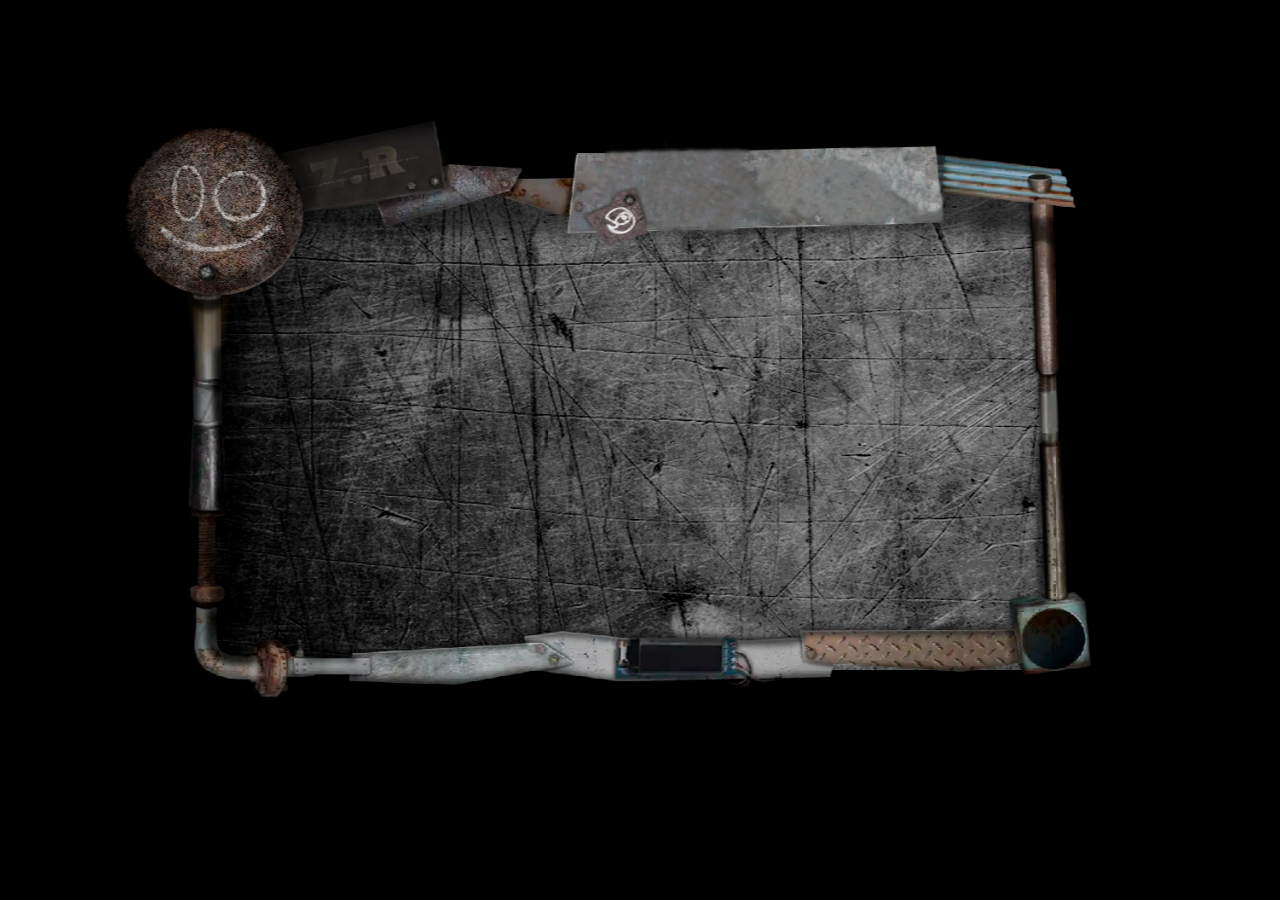
==== index.html @ d643aff7 "Update index.html" ====
<!DOCTYPE html>
<html lang="ru">
  <link href="https://fonts.googleapis.com/css2?family=Special+Elite&display=swap" rel="stylesheet" />
<head>
  <meta charset="UTF-8" />
  <meta name="viewport" content="width=device-width, initial-scale=1.0" />
  <title>КТО ТУТ?</title>
  <link rel="stylesheet" href="./css/style.css?v=12" />
</head>
<body oncontextmenu="return false;">

  <main class="stage" id="stage">
    <img class="layer" src="./media/assets/Back_oPQd.webp" alt="" draggable="false" />

    <section class="panel" id="panel"></section>

    <img class="layer" id="frame" src="./media/assets/Frame_oPQd.webp" alt="" draggable="false" />
    <img class="layer" src="./media/assets/Top_oPQd.webp" alt="" draggable="false" />
    <img class="layer" src="./media/assets/link1_oPQd.webp" alt="" draggable="false" />
    <img class="layer" src="./media/assets/Steam_oPQd.webp" alt="" draggable="false" />

    <!-- Смайлик. Если файл того же размера, что рамка, замени класс "smile" на "layer" -->
    <img class="layer" src="./media/assets/Smile_oPQd.webp" alt="" draggable="false" />

    <a id="steam-link" class="hit poly" style="--x:45.36%; --y:10.44%; --w:5.32%; --h:8.63%;"
   href="https://steamcommunity.com/id/Zero019/" target="_blank" rel="noopener noreferrer"></a>
<p class="tip" style="--x:46.65%; --y:9.96%; --rot:-27deg; --fs:1.4vw;">Steam</p>
  </main>

  <div class="noise"></div>
  <div class="vignette"></div>

  <script src="./scripts/main.js?v=12"></script>
</body>
</html>
---- css/style.css ----
:root {
  --panel-x: 10%;
  --panel-y: 19%;
  --panel-w: 80%;
  --panel-h: 66%;
}

* { 
  box-sizing: border-box; 
  font-family: 'MS Gothic', 'Courier New', monospace !important;
  letter-spacing: -0.05em;
}

html, body {
  margin: 0;
  width: 100%;
  height: 100%;
  overflow: hidden;
  background: #000;
  user-select: none;
}

.stage {
  position: fixed;
  left: 50%;
  top: 50%;
  width: 96vw;
  height: 56vw;
  transform: translate(-50%, -50%);
}

.layer {
  position: absolute;
  inset: 0;
  width: 100%;
  height: 100%;
  display: block;
  pointer-events: none;
  -webkit-user-drag: none;
}

.smile {
  position: absolute;
  left: 1.2%;
  top: 1.2%;
  width: 19%;
  height: auto;
  pointer-events: none;
  -webkit-user-drag: none;
}

.panel {
  position: absolute;
  left: var(--panel-x);
  top: var(--panel-y);
  width: var(--panel-w);
  height: var(--panel-h);
  overflow: hidden;
}

.hit {
  position: absolute;
  left: var(--x);
  top: var(--y);
  width: var(--w);
  height: var(--h);
  display: block;
  transition: background .25s ease;
}

.hit.poly {
  clip-path: polygon(
    78.7% 0.0%, 52.0% 6.0%, 36.0% 29.9%, 8.0% 41.8%,
    0.0% 47.8%, 5.3% 59.7%, 18.7% 73.1%, 36.0% 98.5%,
    98.7% 77.6%, 96.0% 71.6%, 94.7% 46.3%, 84.0% 10.4%
  );
}



.debug .hit   { background: rgba(0, 255, 0, .35); }
.debug .panel { outline: 1px dashed #f0f; }

.noise {
  position: fixed;
  inset: -20%;
  pointer-events: none;
  z-index: 8;
  opacity: .05;
  background-image:
    radial-gradient(rgba(255, 210, 170, .35) .6px, transparent .85px),
    radial-gradient(rgba(255, 210, 170, .12) .5px, transparent .75px);
  background-size: 8px 8px, 11px 11px;
  background-position: 0 0, 4px 5px;
  mix-blend-mode: soft-light;
}

.vignette {
  position: fixed;
  inset: 0;
  pointer-events: none;
  z-index: 9;
  background: radial-gradient(circle at center, transparent 45%, rgba(0, 0, 0, .35) 100%);
}

.tip {
  position: absolute;
  left: calc(var(--x) + var(--w) / 2);
  top: var(--y);
  margin: 0;
  padding: .15em .9em .2em;
  font: 1.5vw 'Special Elite', 'Courier New', monospace;
  white-space: nowrap;
  text-align: center;
  color: rgb(197, 150, 79);              
  background: rgba(0, 0, 0, .65);        
  text-shadow: 0 0 8px rgba(197, 150, 79, .25);
  transform: translate(-60%, -85%) rotate(-9deg);
  opacity: 0;
  pointer-events: none;
  transition: opacity .2s ease, transform .2s ease;
}

.hit:hover + .tip {
  opacity: 1;
  transform: translate(-60%, -120%) rotate(-9deg);
}
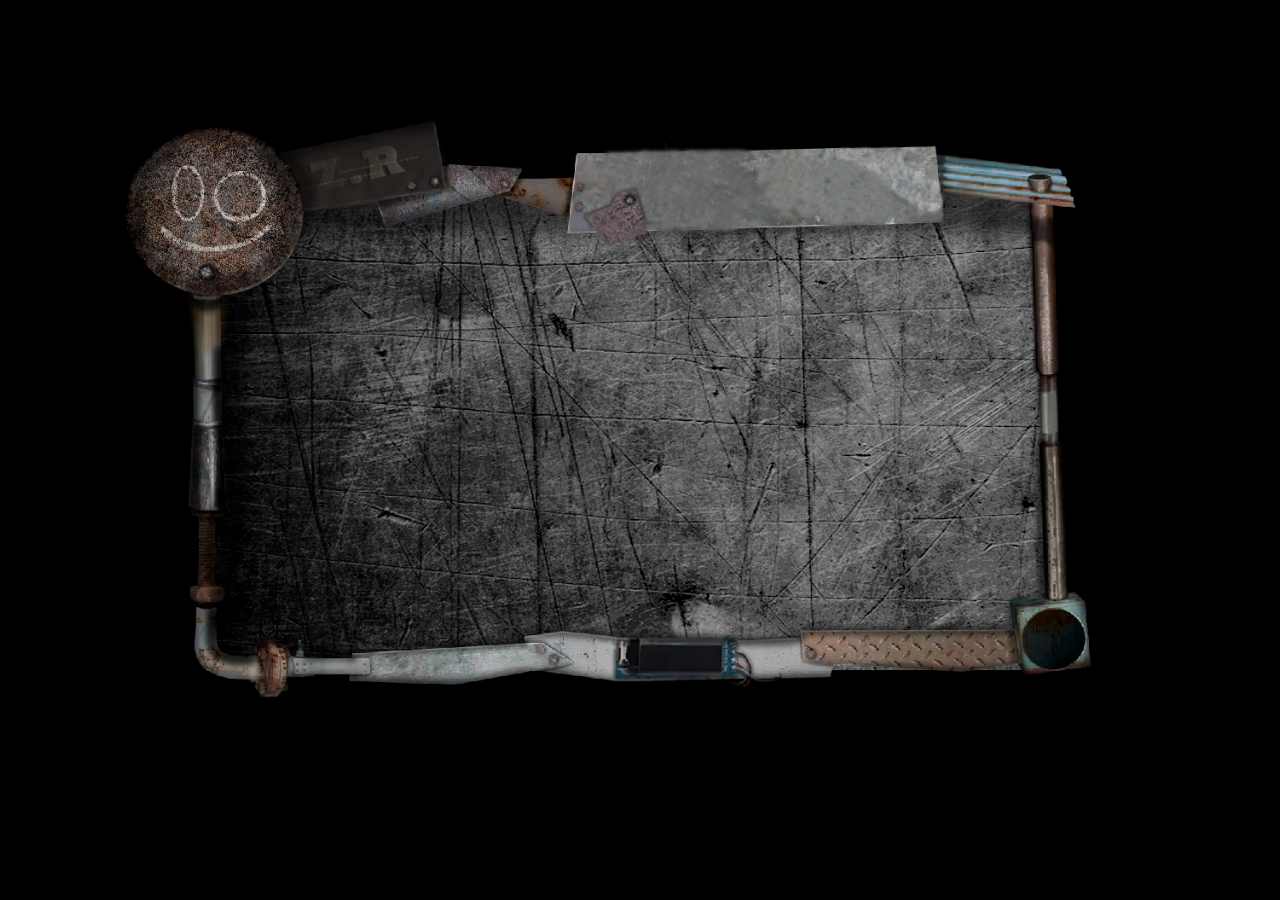
==== commit d41fd8b8: "Update index.html" ====
--- a/index.html
+++ b/index.html
@@ -1,11 +1,11 @@
 <!DOCTYPE html>
 <html lang="ru">
-  <link href="https://fonts.googleapis.com/css2?family=Special+Elite&display=swap" rel="stylesheet" />
 <head>
   <meta charset="UTF-8" />
   <meta name="viewport" content="width=device-width, initial-scale=1.0" />
   <title>КТО ТУТ?</title>
-  <link rel="stylesheet" href="./css/style.css?v=12" />
+  <link href="https://fonts.googleapis.com/css2?family=Special+Elite&display=swap" rel="stylesheet" />
+  <link rel="stylesheet" href="./css/style.css?v=20" />
 </head>
 <body oncontextmenu="return false;">
 
@@ -16,20 +16,19 @@
 
     <img class="layer" id="frame" src="./media/assets/Frame_oPQd.webp" alt="" draggable="false" />
     <img class="layer" src="./media/assets/Top_oPQd.webp" alt="" draggable="false" />
+    <img class="layer" src="./media/assets/Steam_oPQd.webp" alt="" draggable="false" />
     <img class="layer" src="./media/assets/link1_oPQd.webp" alt="" draggable="false" />
-    <img class="layer" src="./media/assets/Steam_oPQd.webp" alt="" draggable="false" />
 
-    <!-- Смайлик. Если файл того же размера, что рамка, замени класс "smile" на "layer" -->
     <img class="layer" src="./media/assets/Smile_oPQd.webp" alt="" draggable="false" />
 
     <a id="steam-link" class="hit poly" style="--x:45.36%; --y:10.44%; --w:5.32%; --h:8.63%;"
-   href="https://steamcommunity.com/id/Zero019/" target="_blank" rel="noopener noreferrer"></a>
-<p class="tip" style="--x:46.65%; --y:9.96%; --rot:-27deg; --fs:1.4vw;">Steam</p>
+       href="https://steamcommunity.com/id/Zero019/" target="_blank" rel="noopener noreferrer"></a>
+    <p class="tip" style="--x:46.65%; --y:9.96%; --rot:-27deg; --fs:1.4vw;">Steam</p>
   </main>
 
   <div class="noise"></div>
   <div class="vignette"></div>
 
-  <script src="./scripts/main.js?v=12"></script>
+  <script src="./scripts/main.js?v=20"></script>
 </body>
 </html>
--- a/css/style.css
+++ b/css/style.css
@@ -5,11 +5,7 @@
   --panel-h: 66%;
 }
 
-* { 
-  box-sizing: border-box; 
-  font-family: 'MS Gothic', 'Courier New', monospace !important;
-  letter-spacing: -0.05em;
-}
+* { box-sizing: border-box; }
 
 html, body {
   margin: 0;
@@ -76,10 +72,38 @@
   );
 }
 
+.tip {
+  position: absolute;
+  left: var(--x);
+  top: var(--y);
+  margin: 0;
+  padding: .15em .9em .2em;
+  font: var(--fs, 1.4vw) 'Special Elite', 'Courier New', monospace;
+  white-space: nowrap;
+  text-align: center;
+  color: rgb(197, 150, 79);
+  background: rgba(0, 0, 0, .7);
+  text-shadow: 0 0 8px rgba(197, 150, 79, .25);
+  transform: translate(-50%, -50%) rotate(var(--rot, 0deg));
+  opacity: 0;
+  pointer-events: none;
+  transition: opacity .2s ease, transform .2s ease;
+}
 
+.hit:hover + .tip {
+  opacity: 1;
+  transform: translate(-50%, calc(-50% - .4vw)) rotate(var(--rot, 0deg));
+}
 
-.debug .hit   { background: rgba(0, 255, 0, .35); }
-.debug .panel { outline: 1px dashed #f0f; }
+.edit .hit { background: rgba(0, 255, 0, .25); cursor: move; touch-action: none; }
+.edit .tip {
+  opacity: 1 !important;
+  pointer-events: auto;
+  cursor: move;
+  touch-action: none;
+  transform: translate(-50%, -50%) rotate(var(--rot, 0deg)) !important;
+}
+.edit [data-sel] { outline: 2px solid #0ff; outline-offset: 1px; }
 
 .noise {
   position: fixed;
@@ -102,26 +126,3 @@
   z-index: 9;
   background: radial-gradient(circle at center, transparent 45%, rgba(0, 0, 0, .35) 100%);
 }
-
-.tip {
-  position: absolute;
-  left: calc(var(--x) + var(--w) / 2);
-  top: var(--y);
-  margin: 0;
-  padding: .15em .9em .2em;
-  font: 1.5vw 'Special Elite', 'Courier New', monospace;
-  white-space: nowrap;
-  text-align: center;
-  color: rgb(197, 150, 79);              
-  background: rgba(0, 0, 0, .65);        
-  text-shadow: 0 0 8px rgba(197, 150, 79, .25);
-  transform: translate(-60%, -85%) rotate(-9deg);
-  opacity: 0;
-  pointer-events: none;
-  transition: opacity .2s ease, transform .2s ease;
-}
-
-.hit:hover + .tip {
-  opacity: 1;
-  transform: translate(-60%, -120%) rotate(-9deg);
-}
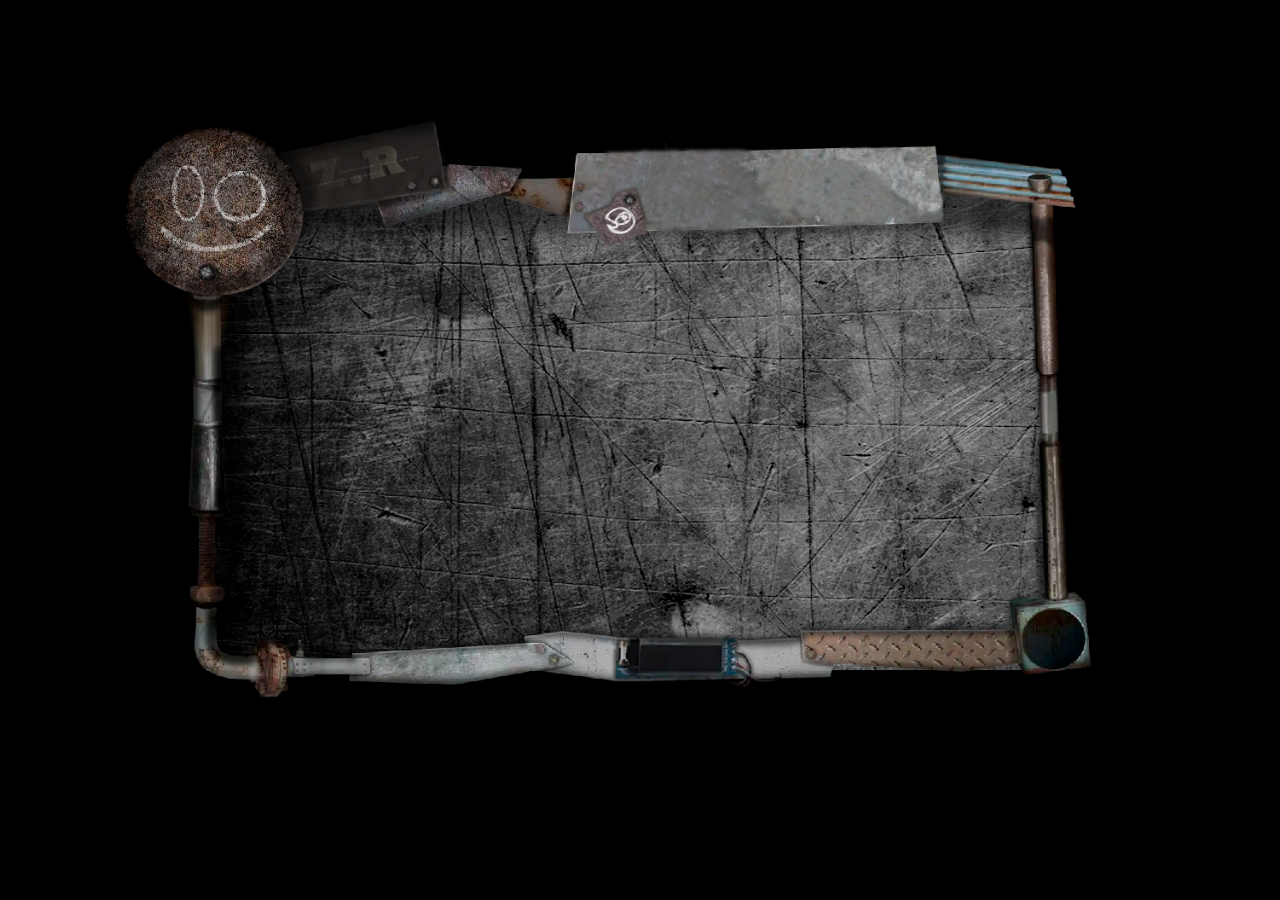
==== commit e31e64ac: "Update index.html" ====
--- a/index.html
+++ b/index.html
@@ -16,8 +16,8 @@
 
     <img class="layer" id="frame" src="./media/assets/Frame_oPQd.webp" alt="" draggable="false" />
     <img class="layer" src="./media/assets/Top_oPQd.webp" alt="" draggable="false" />
+    <img class="layer" src="./media/assets/link1_oPQd.webp" alt="" draggable="false" />
     <img class="layer" src="./media/assets/Steam_oPQd.webp" alt="" draggable="false" />
-    <img class="layer" src="./media/assets/link1_oPQd.webp" alt="" draggable="false" />
 
     <img class="layer" src="./media/assets/Smile_oPQd.webp" alt="" draggable="false" />
 
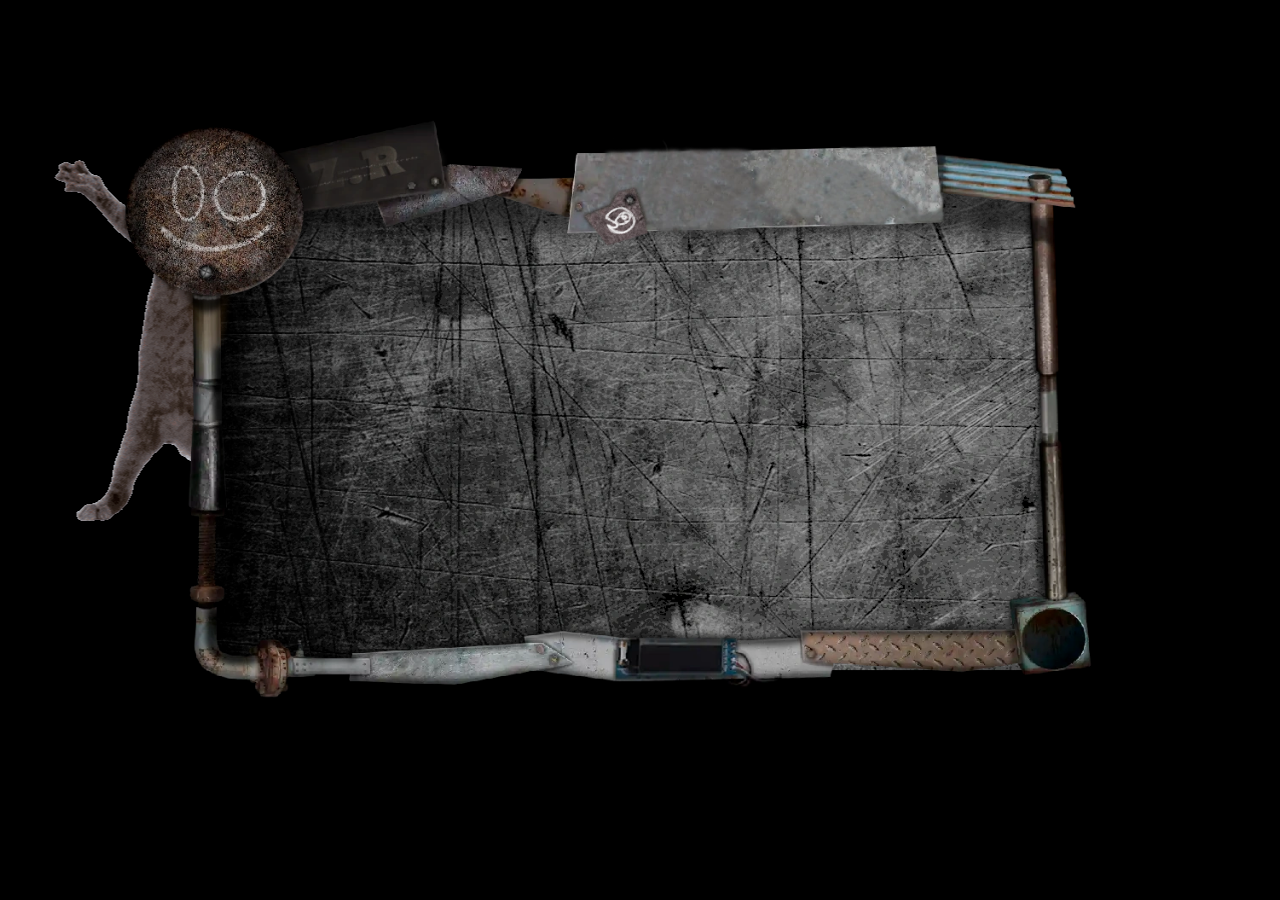
==== commit 54a83b5f: "Update index.html" ====
--- a/index.html
+++ b/index.html
@@ -5,21 +5,24 @@
   <meta name="viewport" content="width=device-width, initial-scale=1.0" />
   <title>КТО ТУТ?</title>
   <link href="https://fonts.googleapis.com/css2?family=Special+Elite&display=swap" rel="stylesheet" />
-  <link rel="stylesheet" href="./css/style.css?v=20" />
+  <link rel="stylesheet" href="./css/style.css?v=30" />
 </head>
 <body oncontextmenu="return false;">
 
   <main class="stage" id="stage">
-    <img class="layer" src="./media/assets/Back_oPQd.webp" alt="" draggable="false" />
+    <img class="layer l-back" src="./media/assets/Back_oPQd.webp" alt="" draggable="false" />
 
     <section class="panel" id="panel"></section>
 
-    <img class="layer" id="frame" src="./media/assets/Frame_oPQd.webp" alt="" draggable="false" />
-    <img class="layer" src="./media/assets/Top_oPQd.webp" alt="" draggable="false" />
-    <img class="layer" src="./media/assets/link1_oPQd.webp" alt="" draggable="false" />
-    <img class="layer" src="./media/assets/Steam_oPQd.webp" alt="" draggable="false" />
+    <img class="layer l-frame" id="frame" src="./media/assets/Frame_oPQd.webp" alt="" draggable="false" />
+    <img class="layer l-fangrate" src="./media/assets/FanGrate.webp" alt="" draggable="false" />
+    <img class="layer l-top" src="./media/assets/Top_oPQd.webp" alt="" draggable="false" />
+    <img class="layer l-link1" src="./media/assets/link1_oPQd.webp" alt="" draggable="false" />
+    <img class="layer l-steam" src="./media/assets/Steam_oPQd.webp" alt="" draggable="false" />
 
-    <img class="layer" src="./media/assets/Smile_oPQd.webp" alt="" draggable="false" />
+    <img id="kitty-gif" class="editable-img" src="./media/assets/kitty_oPQd.gif" style="--x:83.17%; --y:76%; --w:3%; --h:auto;" alt="" draggable="false" />
+
+    <img class="layer l-smile" src="./media/assets/Smile_oPQd.webp" alt="" draggable="false" />
 
     <a id="steam-link" class="hit poly" style="--x:45.36%; --y:10.44%; --w:5.32%; --h:8.63%;"
        href="https://steamcommunity.com/id/Zero019/" target="_blank" rel="noopener noreferrer"></a>
@@ -29,6 +32,6 @@
   <div class="noise"></div>
   <div class="vignette"></div>
 
-  <script src="./scripts/main.js?v=20"></script>
+  <script src="./scripts/main.js?v=27"></script>
 </body>
 </html>
--- a/css/style.css
+++ b/css/style.css
@@ -35,6 +35,16 @@
   -webkit-user-drag: none;
 }
 
+/* --- ЖЕСТКИЙ ПОРЯДОК СЛОЕВ --- */
+.l-back  { z-index: 1; }
+.panel   { z-index: 2; }
+.l-frame { z-index: 3; }
+.l-top   { z-index: 4; }
+.l-link1 { z-index: 5; }
+.l-steam { z-index: 6; }
+.l-smile { z-index: 7; }
+/* ----------------------------- */
+
 .smile {
   position: absolute;
   left: 1.2%;
@@ -62,6 +72,7 @@
   height: var(--h);
   display: block;
   transition: background .25s ease;
+  z-index: 10;
 }
 
 .hit.poly {
@@ -88,6 +99,7 @@
   opacity: 0;
   pointer-events: none;
   transition: opacity .2s ease, transform .2s ease;
+  z-index: 11;
 }
 
 .hit:hover + .tip {
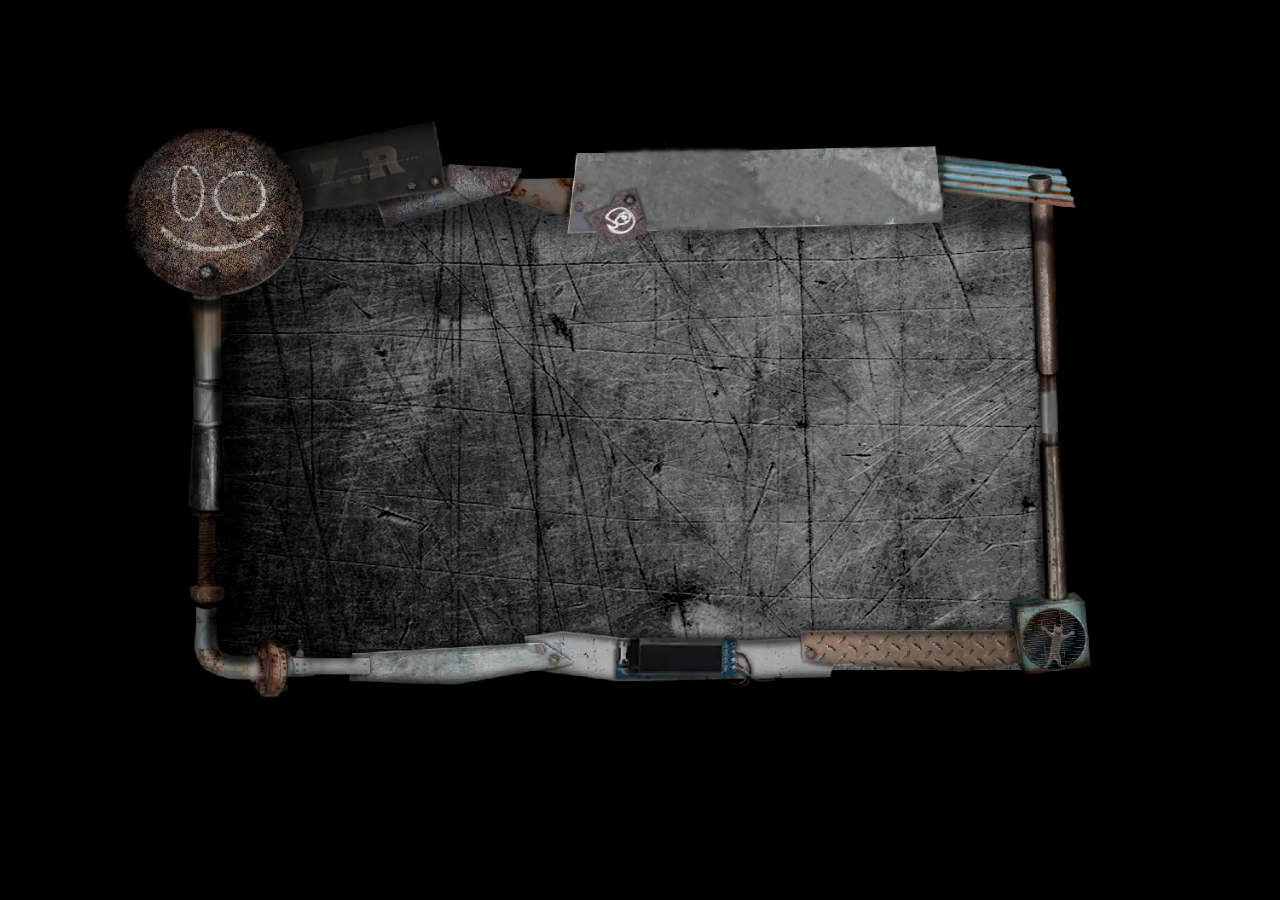
==== commit cbfe3b81: "Update index.html" ====
--- a/index.html
+++ b/index.html
@@ -21,6 +21,7 @@
     <img class="layer l-steam" src="./media/assets/Steam_oPQd.webp" alt="" draggable="false" />
 
     <img id="kitty-gif" class="editable-img" src="./media/assets/kitty_oPQd.gif" style="--x:83.17%; --y:76%; --w:3%; --h:auto;" alt="" draggable="false" />
+    <a class="hit" style="--x:82.97%; --y:76.02%; --w:2.9%; --h:6.6%;" href="#"></a>
 
     <img class="layer l-smile" src="./media/assets/Smile_oPQd.webp" alt="" draggable="false" />
 
--- a/css/style.css
+++ b/css/style.css
@@ -35,25 +35,14 @@
   -webkit-user-drag: none;
 }
 
-/* --- ЖЕСТКИЙ ПОРЯДОК СЛОЕВ --- */
-.l-back  { z-index: 1; }
-.panel   { z-index: 2; }
-.l-frame { z-index: 3; }
-.l-top   { z-index: 4; }
-.l-link1 { z-index: 5; }
-.l-steam { z-index: 6; }
-.l-smile { z-index: 7; }
-/* ----------------------------- */
-
-.smile {
-  position: absolute;
-  left: 1.2%;
-  top: 1.2%;
-  width: 19%;
-  height: auto;
-  pointer-events: none;
-  -webkit-user-drag: none;
-}
+.l-back     { z-index: 1; }
+.panel      { z-index: 2; }
+.l-frame    { z-index: 3; }
+.l-fangrate { z-index: 35; }
+.l-top      { z-index: 4; }
+.l-link1    { z-index: 5; }
+.l-steam    { z-index: 6; }
+.l-smile    { z-index: 7; }
 
 .panel {
   position: absolute;
@@ -62,6 +51,19 @@
   width: var(--panel-w);
   height: var(--panel-h);
   overflow: hidden;
+}
+
+#kitty-gif {
+  position: absolute;
+  left: var(--x, 70%);
+  top: var(--y, 10%);
+  width: var(--w, 15%);
+  height: var(--h, auto);
+  object-fit: contain;
+  pointer-events: none;
+  z-index: 20;
+  display: block;
+  -webkit-user-drag: none;
 }
 
 .hit {
@@ -107,7 +109,12 @@
   transform: translate(-50%, calc(-50% - .4vw)) rotate(var(--rot, 0deg));
 }
 
-.edit .hit { background: rgba(0, 255, 0, .25); cursor: move; touch-action: none; }
+.edit .hit { 
+  background: rgba(0, 255, 0, .25); 
+  cursor: move; 
+  touch-action: none; 
+}
+
 .edit .tip {
   opacity: 1 !important;
   pointer-events: auto;
@@ -115,7 +122,21 @@
   touch-action: none;
   transform: translate(-50%, -50%) rotate(var(--rot, 0deg)) !important;
 }
-.edit [data-sel] { outline: 2px solid #0ff; outline-offset: 1px; }
+
+.edit #kitty-gif {
+  outline: 2px dashed rgba(255, 165, 0, 0.8) !important;
+  cursor: move !important;
+  touch-action: none !important;
+  pointer-events: auto !important;
+}
+
+#ed.img-sel .for-img { display: flex !important; }
+#ed.img-sel .for-hit:not(.for-img) { display: none !important; }
+
+.edit [data-sel] { 
+  outline: 2px solid #0ff !important; 
+  outline-offset: 1px !important; 
+}
 
 .noise {
   position: fixed;
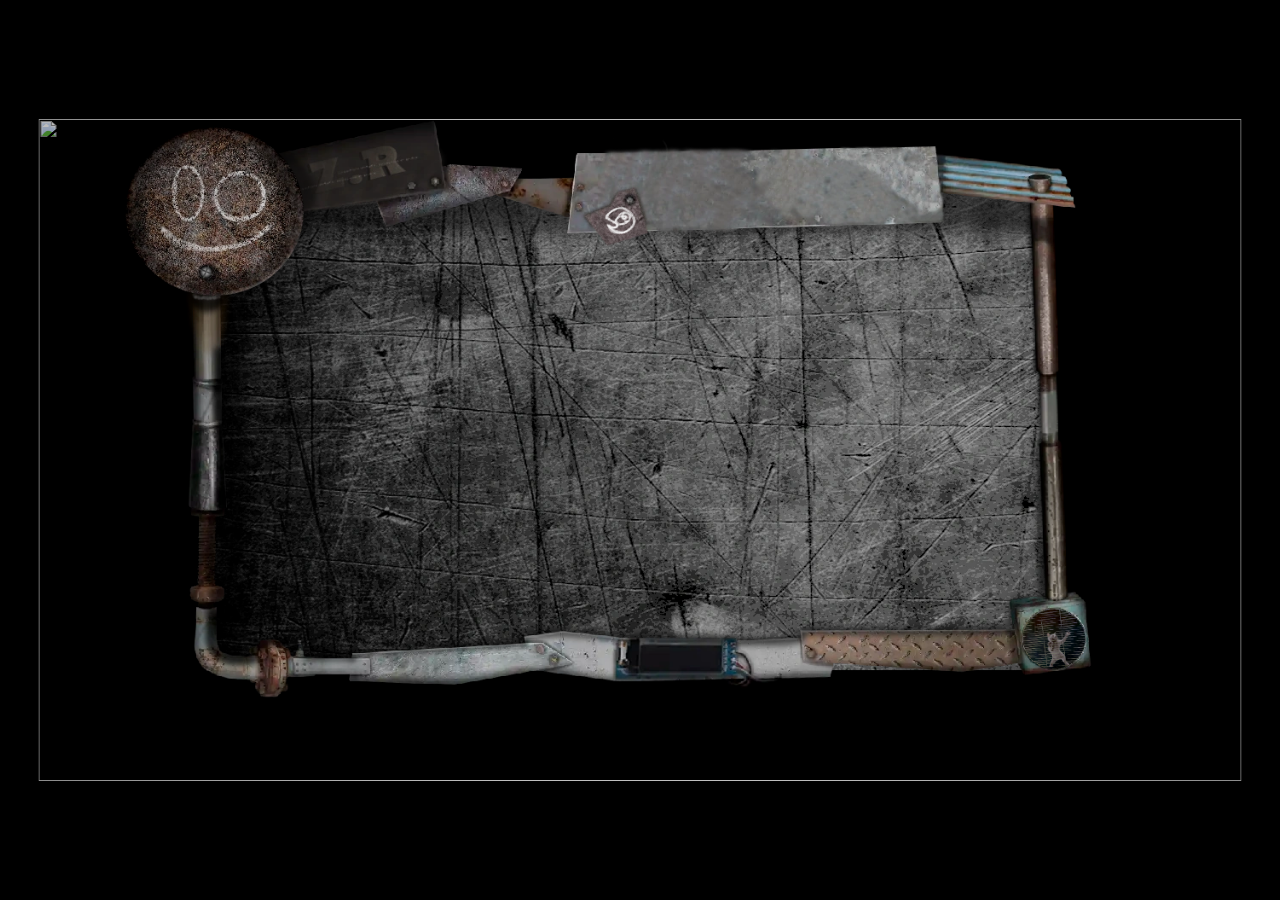
==== commit 6127babb: "Update index.html" ====
--- a/index.html
+++ b/index.html
@@ -5,7 +5,7 @@
   <meta name="viewport" content="width=device-width, initial-scale=1.0" />
   <title>КТО ТУТ?</title>
   <link href="https://fonts.googleapis.com/css2?family=Special+Elite&display=swap" rel="stylesheet" />
-  <link rel="stylesheet" href="./css/style.css?v=30" />
+  <link rel="stylesheet" href="./css/style.css?v=31" />
 </head>
 <body oncontextmenu="return false;">
 
@@ -19,20 +19,27 @@
     <img class="layer l-top" src="./media/assets/Top_oPQd.webp" alt="" draggable="false" />
     <img class="layer l-link1" src="./media/assets/link1_oPQd.webp" alt="" draggable="false" />
     <img class="layer l-steam" src="./media/assets/Steam_oPQd.webp" alt="" draggable="false" />
+    <img class="layer l-display" id="display" src="./media/assets/display_oPQd.webp" alt="" draggable="false" />
 
     <img id="kitty-gif" class="editable-img" src="./media/assets/kitty_oPQd.gif" style="--x:83.17%; --y:76%; --w:3%; --h:auto;" alt="" draggable="false" />
-    <a class="hit" style="--x:82.97%; --y:76.02%; --w:2.9%; --h:6.6%;" href="#"></a>
 
     <img class="layer l-smile" src="./media/assets/Smile_oPQd.webp" alt="" draggable="false" />
 
-    <a id="steam-link" class="hit poly" style="--x:45.36%; --y:10.44%; --w:5.32%; --h:8.63%;"
+    <!-- кнопки и подписи: всегда после всех картинок.
+         data-hover="..." = звук при наведении (у кнопок без него звука нет) -->
+    <a id="steam-link" class="hit poly" data-hover="./media/audio/steam.ogg"
+       style="--x:45.36%; --y:10.44%; --w:5.32%; --h:8.63%;"
        href="https://steamcommunity.com/id/Zero019/" target="_blank" rel="noopener noreferrer"></a>
     <p class="tip" style="--x:46.65%; --y:9.96%; --rot:-27deg; --fs:1.4vw;">Steam</p>
+
+    <a id="kitty-btn" class="hit" style="--x:64.34%; --y:48.97%; --w:2.9%; --h:6.6%;" href="#"></a>
+
+    <a id="display-btn" class="hit" style="--x:50.17%; --y:79.54%; --w:6.6%; --h:3.9%;" href="#"></a>
   </main>
 
   <div class="noise"></div>
   <div class="vignette"></div>
 
-  <script src="./scripts/main.js?v=27"></script>
+  <script src="./scripts/main.js?v=29"></script>
 </body>
 </html>
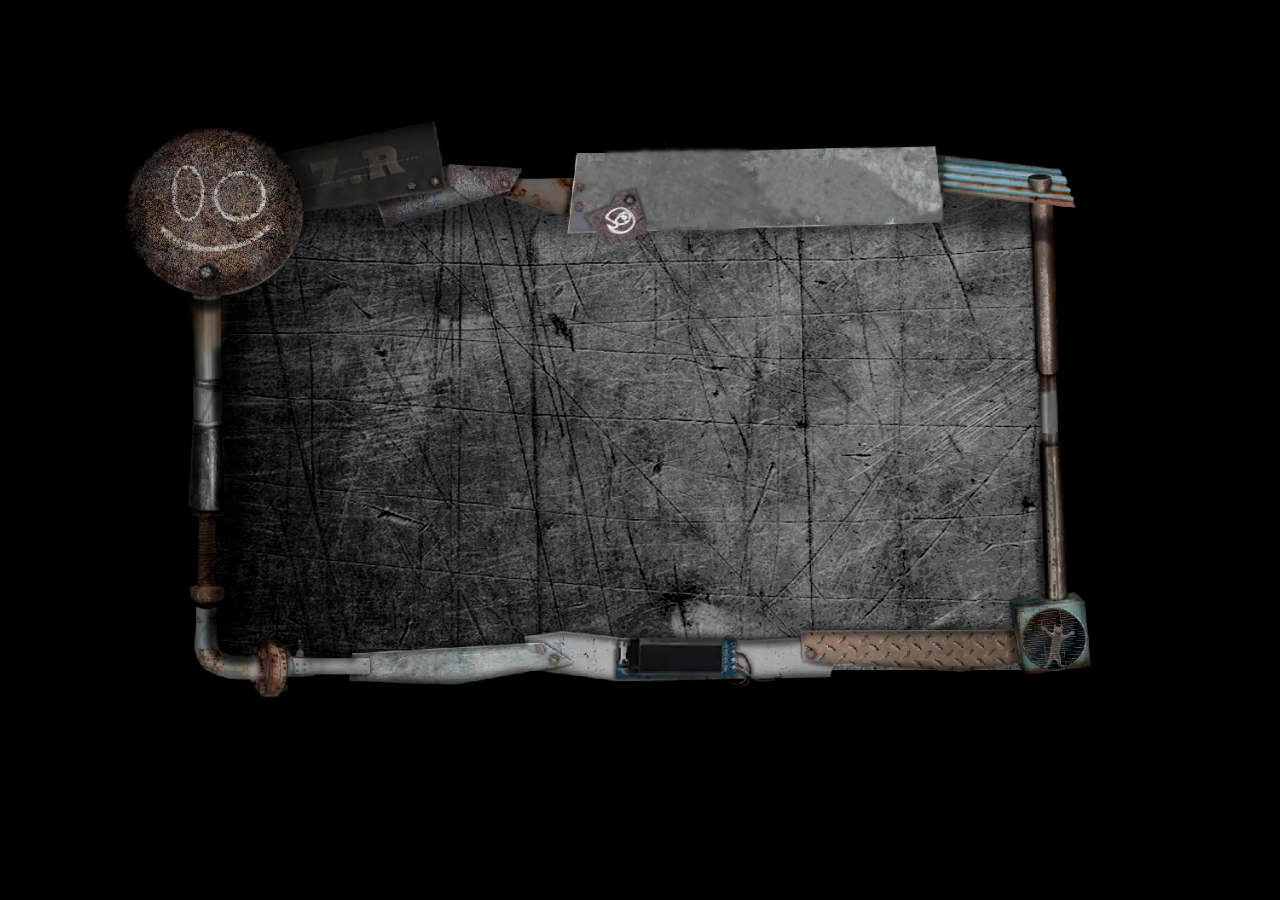
==== commit e9a3661d: "Update index.html" ====
--- a/index.html
+++ b/index.html
@@ -32,7 +32,7 @@
        href="https://steamcommunity.com/id/Zero019/" target="_blank" rel="noopener noreferrer"></a>
     <p class="tip" style="--x:46.65%; --y:9.96%; --rot:-27deg; --fs:1.4vw;">Steam</p>
 
-    <a id="kitty-btn" class="hit" style="--x:64.34%; --y:48.97%; --w:2.9%; --h:6.6%;" href="#"></a>
+    <a id="kitty-btn" class="hit" style="--x:83.15%; --y:76.14%; --w:2.9%; --h:6.6%;" href="#"></a>
 
     <a id="display-btn" class="hit" style="--x:50.17%; --y:79.54%; --w:6.6%; --h:3.9%;" href="#"></a>
   </main>
--- a/css/style.css
+++ b/css/style.css
@@ -35,14 +35,18 @@
   -webkit-user-drag: none;
 }
 
-.l-back     { z-index: 1; }
-.panel      { z-index: 2; }
-.l-frame    { z-index: 3; }
-.l-fangrate { z-index: 35; }
-.l-top      { z-index: 4; }
-.l-link1    { z-index: 5; }
-.l-steam    { z-index: 6; }
-.l-smile    { z-index: 7; }
+/* Слои снизу вверх. Шаг 10, чтобы можно было вставлять новое между ними. */
+.l-back     { z-index: 10; }
+.panel      { z-index: 20; }
+.l-frame    { z-index: 30; }
+.l-display  { z-index: 35; }
+.l-top      { z-index: 40; }
+.l-link1    { z-index: 50; }
+.l-steam    { z-index: 60; }
+.l-smile    { z-index: 70; }
+#kitty-gif  { z-index: 80; }
+.l-fangrate { z-index: 90; }
+/* кнопки .hit = 100, подписи .tip = 110 (ниже, в своих блоках) */
 
 .panel {
   position: absolute;
@@ -61,9 +65,25 @@
   height: var(--h, auto);
   object-fit: contain;
   pointer-events: none;
-  z-index: 20;
   display: block;
   -webkit-user-drag: none;
+}
+
+/* Экран: сначала невидим, по клику на #display-btn получает класс .on и загорается */
+.l-display {
+  opacity: 0;
+  transition: opacity .15s;
+}
+.l-display.on {
+  animation: screen-on .6s steps(1) forwards;
+}
+@keyframes screen-on {
+  0%   { opacity: 0; }
+  10%  { opacity: .8; }
+  20%  { opacity: .1; }
+  35%  { opacity: .9; }
+  45%  { opacity: .3; }
+  60%, 100% { opacity: 1; }
 }
 
 .hit {
@@ -74,7 +94,7 @@
   height: var(--h);
   display: block;
   transition: background .25s ease;
-  z-index: 10;
+  z-index: 100;
 }
 
 .hit.poly {
@@ -101,7 +121,7 @@
   opacity: 0;
   pointer-events: none;
   transition: opacity .2s ease, transform .2s ease;
-  z-index: 11;
+  z-index: 110;
 }
 
 .hit:hover + .tip {
@@ -109,10 +129,10 @@
   transform: translate(-50%, calc(-50% - .4vw)) rotate(var(--rot, 0deg));
 }
 
-.edit .hit { 
-  background: rgba(0, 255, 0, .25); 
-  cursor: move; 
-  touch-action: none; 
+.edit .hit {
+  background: rgba(0, 255, 0, .25);
+  cursor: move;
+  touch-action: none;
 }
 
 .edit .tip {
@@ -130,12 +150,15 @@
   pointer-events: auto !important;
 }
 
+/* в режиме ?edit экран виден полупрозрачным, чтобы подгонять кнопку */
+.edit .l-display { opacity: .4; }
+
 #ed.img-sel .for-img { display: flex !important; }
 #ed.img-sel .for-hit:not(.for-img) { display: none !important; }
 
-.edit [data-sel] { 
-  outline: 2px solid #0ff !important; 
-  outline-offset: 1px !important; 
+.edit [data-sel] {
+  outline: 2px solid #0ff !important;
+  outline-offset: 1px !important;
 }
 
 .noise {
